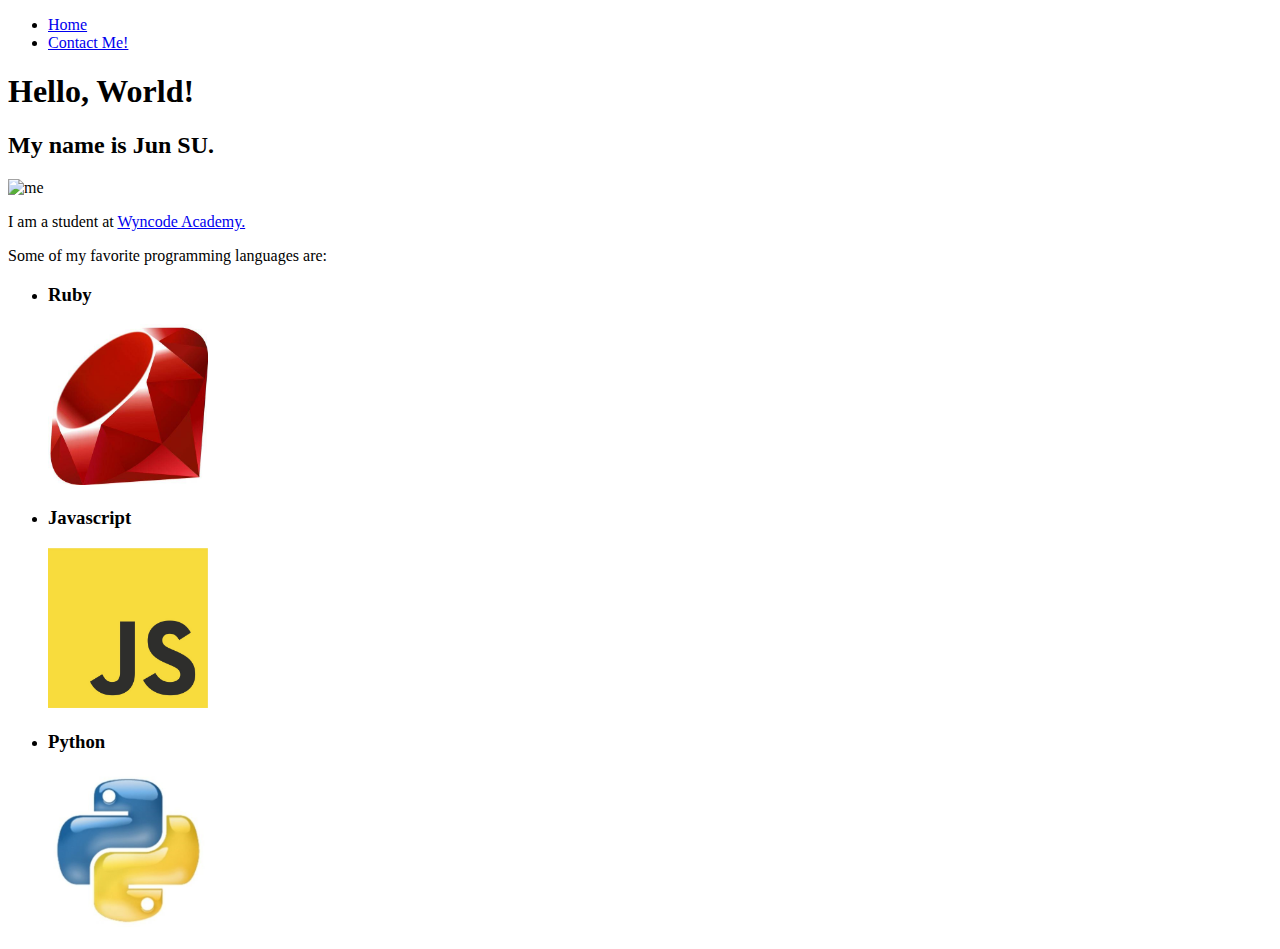
==== index.html @ 2c6e4fa2 "Initial commit" ====
<!DOCTYPE html>
<html lang="en">
  <head>
    <meta charset="UTF-8">
    <meta name="viewport" content="width=device-width, initial-scale=1.0">
    <meta http-equiv="X-UA-Compatible" content="ie=edge">
    <title>All About Me!</title>
    <link rel="stylesheet" type="text/css" href="main.css">
  </head>
  <body>
    <nav>
       <ul>
         <li><a href="index.html">Home</a></li>
         <li><a href="contact.html" class="current-page">Contact Me!</a></li>
       </ul>
    </nav>
    <main>
    <h1>Hello, World!</h1>
    <h2>My name is Jun SU.</h2>
    <img id="profile-pic" src="me.jpg" alt="me" />
    <p>
        I am a student at
        <a href="hettp://Wyncode.co" target="_blank">
        Wyncode Academy.
        </a>
    </p>
    <div>
        <p>Some of my favorite programming languages are:</p>
        <ul id="language-list">
            <li>
                <h3>Ruby</h3>
                <img src="ruby.jpg" alt="ruby"/>
            </li>
            <li>
                <h3>Javascript</h3>
                <img src="js.jpg" alt="java"/>
            </li>
            <li>
                <h3>Python</h3>
                <img src="python.jpg" alt="python"/>
            </li>
        </ul>
    </div>
</main>
  </body>
</html>
---- main.css ----
img {
    width:10rem;
}
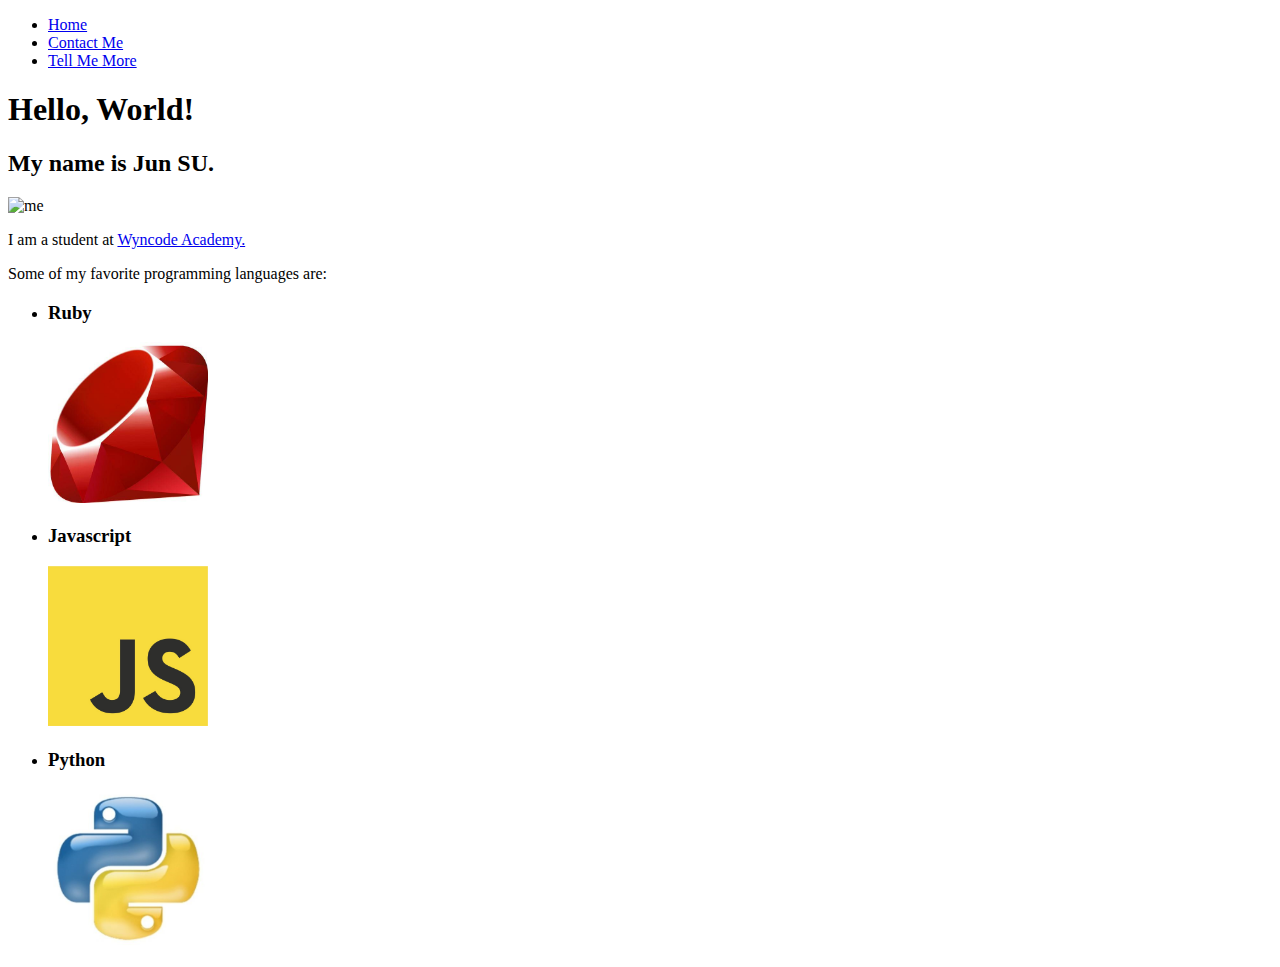
==== commit c89b2e76: "Initial commit" ====
--- a/index.html
+++ b/index.html
@@ -4,14 +4,15 @@
     <meta charset="UTF-8">
     <meta name="viewport" content="width=device-width, initial-scale=1.0">
     <meta http-equiv="X-UA-Compatible" content="ie=edge">
-    <title>All About Me!</title>
+    <title>All About Me</title>
     <link rel="stylesheet" type="text/css" href="main.css">
   </head>
   <body>
     <nav>
        <ul>
-         <li><a href="index.html">Home</a></li>
-         <li><a href="contact.html" class="current-page">Contact Me!</a></li>
+         <li><a href="index.html" class="current-page">Home</a></li>
+         <li><a href="contact.html">Contact Me</a></li>
+         <li><a href="all_about_you.html">Tell Me More</a></li>
        </ul>
     </nav>
     <main>
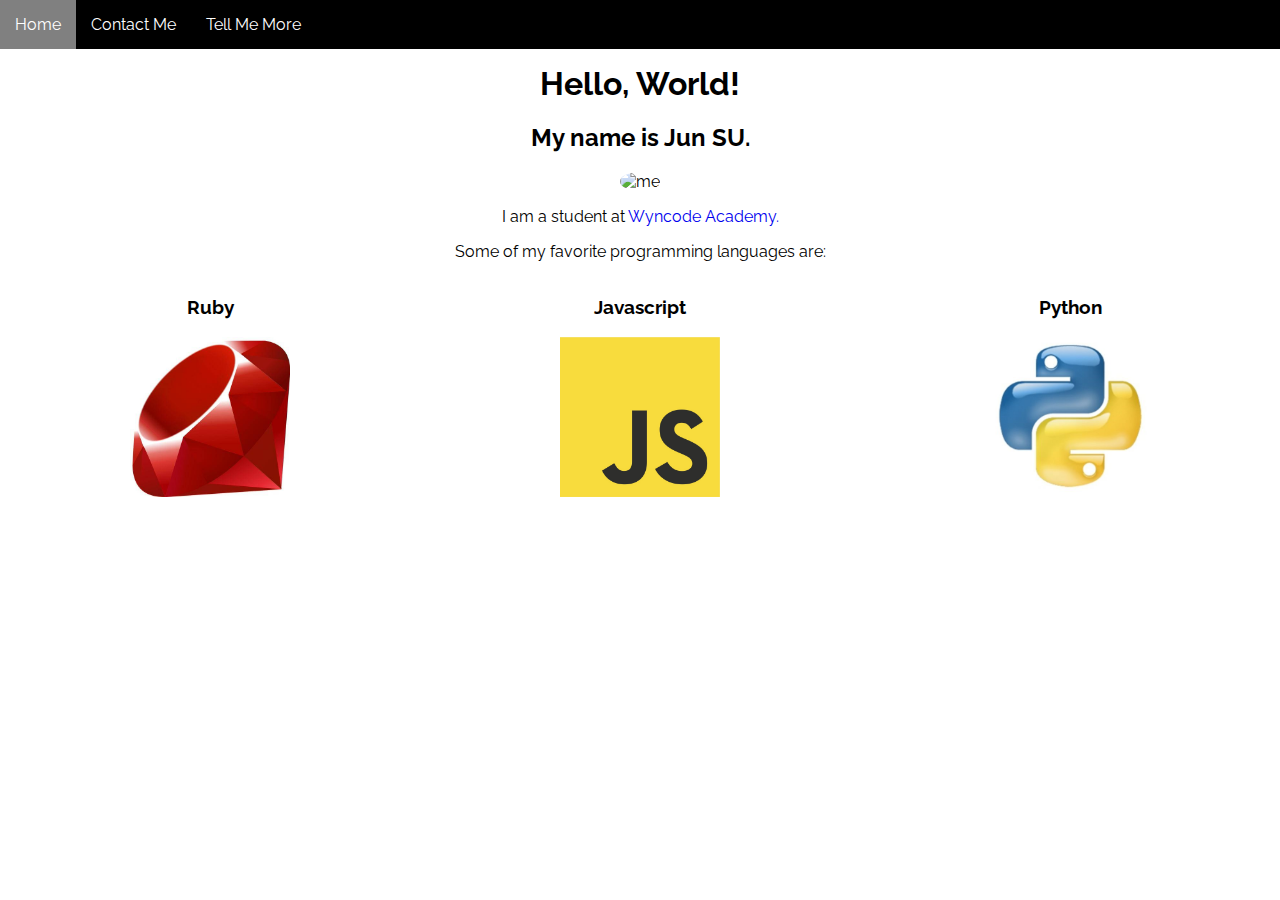
==== commit d90509e0: "added css" ====
--- a/index.html
+++ b/index.html
@@ -5,9 +5,14 @@
     <meta name="viewport" content="width=device-width, initial-scale=1.0">
     <meta http-equiv="X-UA-Compatible" content="ie=edge">
     <title>All About Me</title>
+    <link rel="stylesheet" href="https://fonts.googleapis.com/css?family=Raleway&display=swap">
+    <link rel="stylesheet" href="global.css">
+    <link rel="stylesheet" href="navbar.css">
+    <link rel="stylesheet" href="index.css">
     <link rel="stylesheet" type="text/css" href="main.css">
   </head>
   <body>
+    <!--webpage navigation-->
     <nav>
        <ul>
          <li><a href="index.html" class="current-page">Home</a></li>
--- a/global.css
+++ b/global.css
@@ -0,0 +1,24 @@
+body {
+    margin:0;
+}
+
+li {
+    list-style-type: none;
+}
+
+a {
+    text-decoration: none;
+}
+
+* {
+    font-family: 'Raleway', sans-serif;
+    box-sizing: border-box; 
+}
+
+main {
+    margin-top: 65px;
+}
+
+ul {
+    padding: 0;
+}--- a/navbar.css
+++ b/navbar.css
@@ -0,0 +1,29 @@
+nav {
+    background-color: black;
+    position:fixed;
+    top: 0;
+    left: 0;
+    right: 0;
+    z-index: 3;
+}
+
+nav > ul {
+    display: flex;
+    margin: 0;
+    padding: 0;
+}
+
+nav a {
+    color: white;
+    display: inline-block;
+    padding: 15px;
+    transition: background-color
+}
+
+.current-page {
+    background-color: cornflowerblue
+}
+
+nav a:hover {
+    background-color: gray;
+}--- a/index.css
+++ b/index.css
@@ -0,0 +1,25 @@
+main {
+    text-align: center;
+}
+
+#profile-pic {
+    border-radius: 100%;
+    width: 300px;
+    height: 300px;
+    object-fit: cover;
+    transition: transform 0.3s;
+}
+
+#profile-pic:hover {
+    transform: scale(1.1);
+}
+
+#language-list {
+    display: grid;
+    grid-template-columns: repeat(auto-fit, minmax(250px, 1fr));
+    grid-gap: 10px;
+}
+
+img {
+    width: 100%;
+}